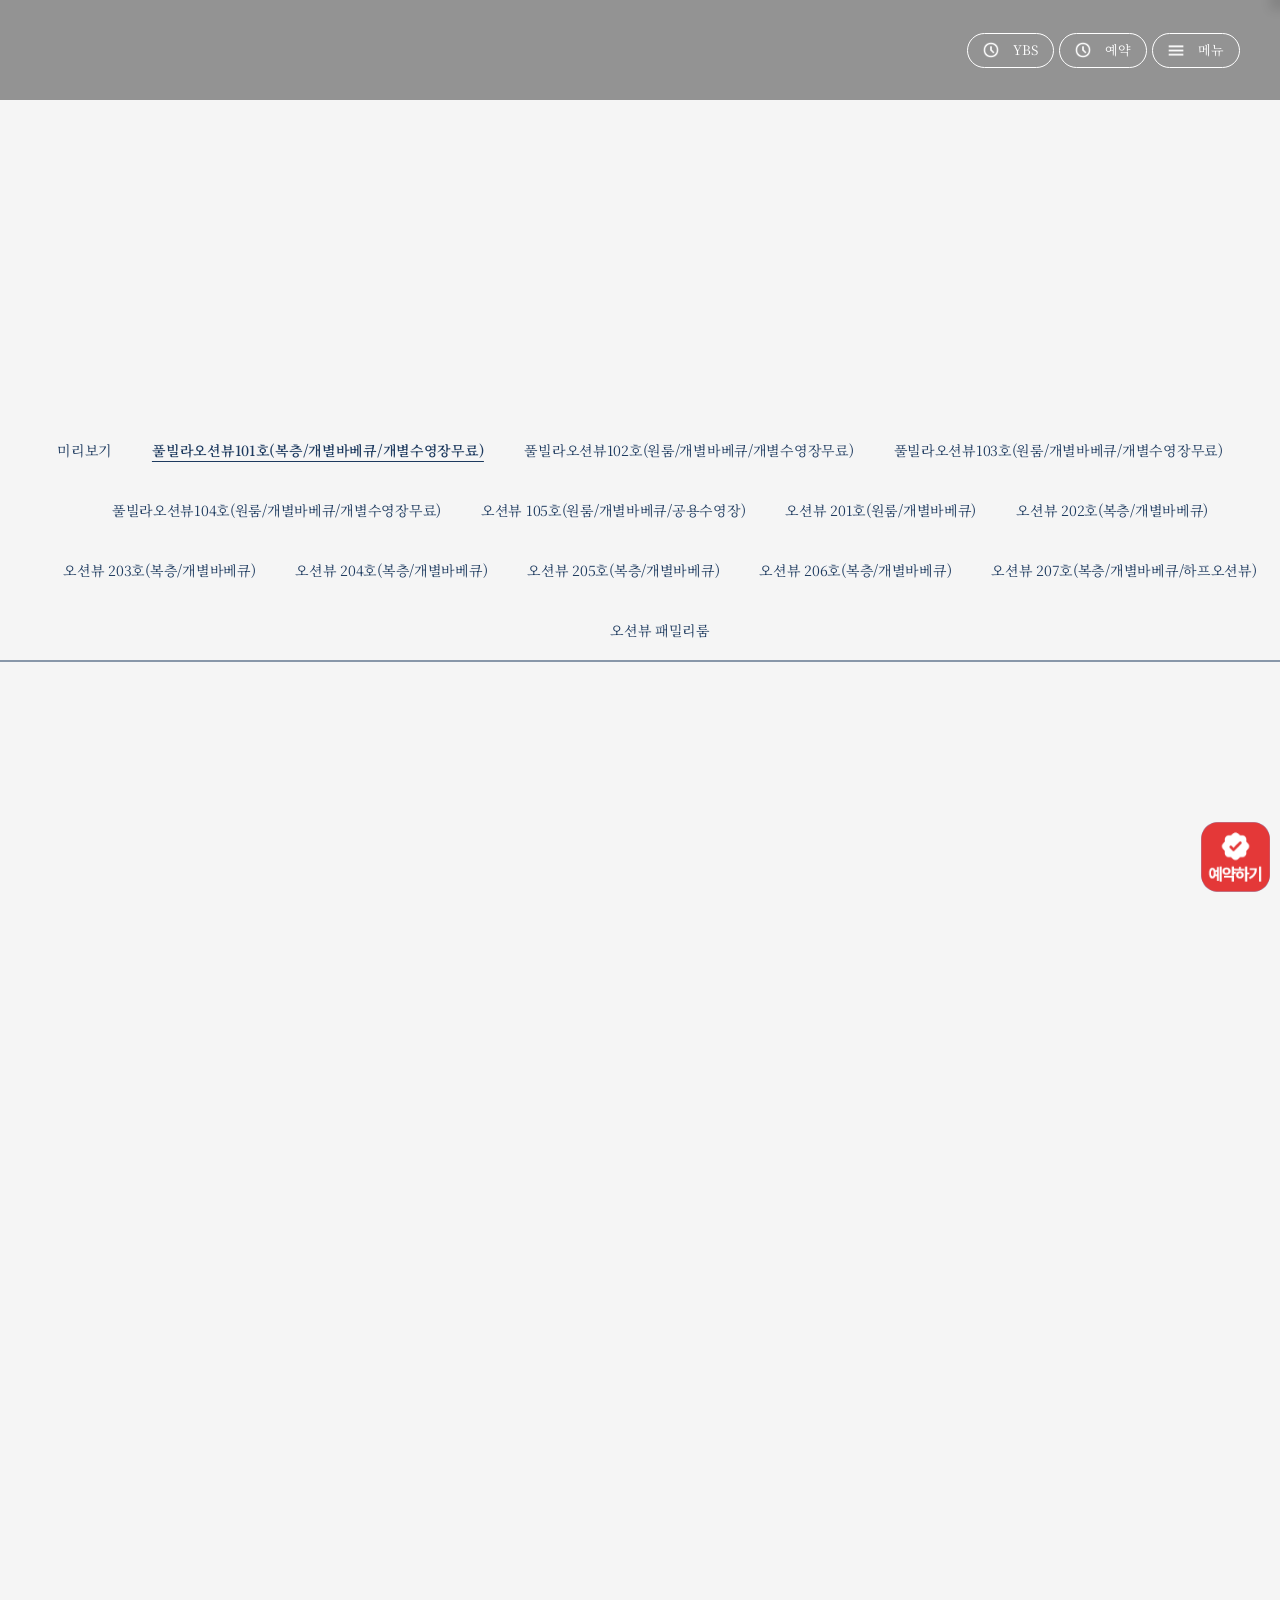
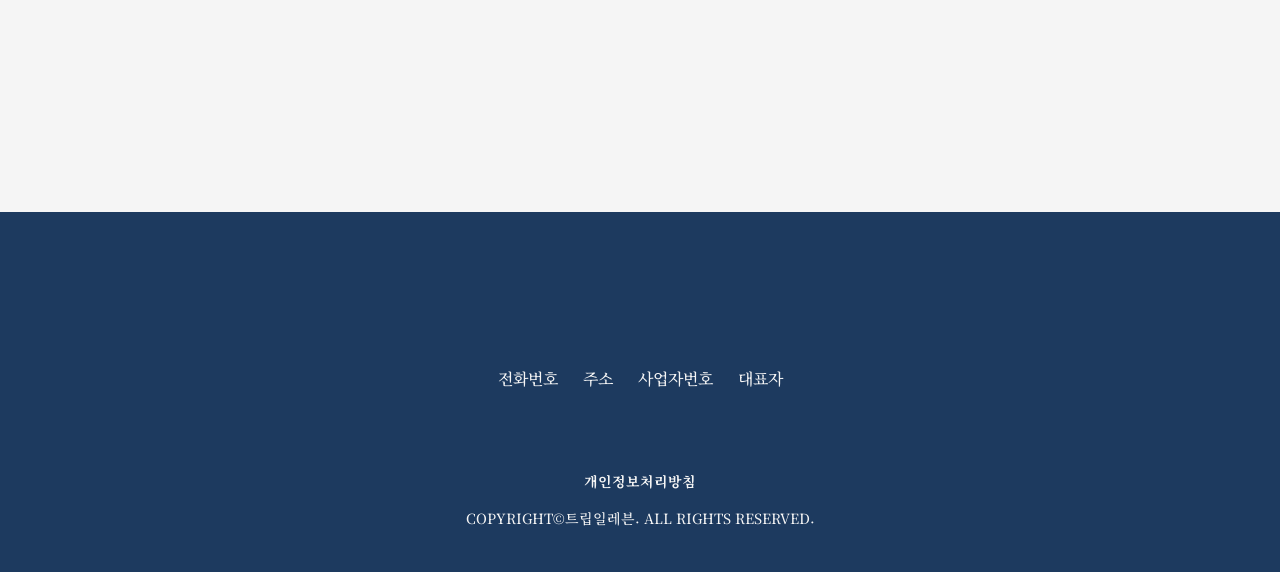
==== room.html @ 3b3be409 "Deploy site files" ====
<!DOCTYPE html>
<html lang="ko">
  <head>
    <meta charset="UTF-8" />
    <meta name="viewport" content="width=device-width, initial-scale=1.0" />
    <link rel="icon" href="data:,">
    <title>태안 쏠플레오풀빌라 - 객실안내</title>
    <link
      rel="stylesheet"
      href="https://unpkg.com/swiper/swiper-bundle.min.css"
    />
    <link rel="stylesheet" href="https://unpkg.com/aos@next/dist/aos.css" />
    <link rel="stylesheet" href="styles/theme.css">
    <link rel="stylesheet" href="styles/common.css">
    <link rel="stylesheet" href="styles/room.css" />
    <!-- Open Graph Meta Tags for Social Media -->
  <meta property="og:type" content="website" />
  <meta property="og:title" content="태안 쏠플레오풀빌라 - 객실안내" />
  <meta property="og:description" content="태안 쏠플레오풀빌라에서 개별수영장과 개별바베큐로 프라이빗한 휴식을 즐겨보세요. 숙소 앞 바다까지 도보 5분 이내, 갯벌체험까지 가능합니다." />
  <meta property="og:image" content="https://bookingplay-media.s3.amazonaws.com/item_images/2026/07/15/tHa78kz5Cqwf.jpg" />
  <meta property="og:url" content="https://solpleo.kr" />

  <!-- Twitter Card Meta Tags -->
  <meta name="twitter:card" content="summary_large_image" />
  <meta name="twitter:title" content="태안 쏠플레오풀빌라 - 객실안내" />
  <meta name="twitter:description" content="태안 쏠플레오풀빌라에서 개별수영장과 개별바베큐로 프라이빗한 휴식을 즐겨보세요. 숙소 앞 바다까지 도보 5분 이내, 갯벌체험까지 가능합니다." />
  <meta name="twitter:image" content="https://bookingplay-media.s3.amazonaws.com/item_images/2026/07/15/tHa78kz5Cqwf.jpg" />
  <meta name="naver-site-verification" content="ce00340692c0ec69b884304c6a6763af937f0163" />
  <meta name="google-site-verification" content="W7GdqNaoa9DAV0A_VxYUzL_-co9xJpl4bG2AzOMno6U" />
</head>
  <body>
    <div class="wrapper">
<div class="container">
        <!-- MAPPER: property.rooms[current].images[0].interior[isSelected] + name -->
        <div class="con0" data-aos="fade-up">
          <div class="swiper-container">
            <div class="swiper-wrapper"></div>
            <div class="swiperNavi">
              <div class="swiper-button-prev">
                <img src="images/icon_arrow_left_1.png" alt="" />
                Prev
              </div>
              <div class="bar"></div>
              <div class="swiper-button-next">
                Next
                <img src="images/icon_arrow_right_1.png" alt="" />
              </div>
            </div>
          </div>
          <div class="tx1"></div>
        </div>

        <!-- MAPPER: property.rooms[] (layout-map + active rooms) -->
        <div id="snb_wrap">
          <ul data-room-nav-list>
            <li class="active"><a href="layout-map.html">미리보기</a></li>
          </ul>
        </div>
        <!-- MAPPER: property.rooms[current] (name, description, bedTypes, roomStructures, usageGuide, images[0].thumbnail[0], images[0].interior[0]) -->
        <div class="con6 w1440">
          <div class="item">
            <div class="left" data-aos="fade-up">
              <div class="img">
                <img alt="" />
              </div>
            </div>
            <div class="right" data-aos="fade-up">
              <div class="tx1">ROOMS</div>
              <div class="tx2"></div>
              <div class="tx3"></div>
              <div class="tx1">NOTICE</div>
              <div class="tx4">※ 자세한 내용은 예약안내 페이지 참고 부탁드립니다.</div>
              <div class="img">
                <img alt="" />
                <div class="tx5">
                  LET'S ENJOY A FREE AND FUN DAY HERE,<br />
                  WHICH IS SPACIOUS
                </div>
              </div>
            </div>
          </div>
        </div>
        <!-- MAPPER: property.rooms[current] (name, size, roomStructures, baseOccupancy, maxOccupancy) -->
        <div class="con8 w1440" data-aos="fade-up">
          <!-- PC 버전 -->
          <div class="price_table for_pc">
            <table cellspacing="0" cellpadding="0" class="table_default">
              <thead>
                <tr>
                  <th style="width: 15%;">객실명</th>
                  <th style="width: 5%;">기준</th>
                  <th style="width: 5%;">최대</th>
                  <th style="width: 20%;">유형</th>
                  <th style="width: 20%;">평형</th>
                </tr>
              </thead>
              <tbody>
                <tr>
                  <td></td>
                  <td></td>
                  <td></td>
                  <td></td>
                  <td></td>
                </tr>
              </tbody>
            </table>
          </div>
            <!-- MAPPER: rooms[current].amenities (집기품목) -->
            <ul class="table_text">
              <li>
                <strong>집기품목</strong> :
                <span data-room-amenities></span>
              </li>
            </ul>
          </div>
        </div>
        <!-- MAPPER: rooms[current].images[0].exterior[0,1,2] -->
        <div class="con7">
          <div class="w1440">
            <div
              class="img"
              data-aos="fade-up"
              data-aos-delay="400"
            ></div>
            <div class="center" data-aos="fade-up">
              <div class="tx1 travelFont">I support your beautiful trip</div>
              <!-- tx2: 하드코딩 유지 -->
              <div class="tx2">
                특별한 장소가 주는 특별한 하루<br />
                이곳에서 최상의 휴식을 경험하세요.
              </div>
              <div class="img"></div>
            </div>
            <div
              class="img"
              data-aos="fade-up"
              data-aos-delay="900"
            ></div>
          </div>
        </div>
        <!-- s: 객실 평면도 — 원본 객실 상세의 평면도 크롤링 이미지가 있을 때만 노출.
             제목 영역 없이 도면 이미지 한 장만 놓는다. 없으면 매퍼가 구간째 숨긴다. -->
        <div class="room_floorplan" data-room-floorplan-section style="display: none">
          <!-- data-* : data-room-floorplan-image
               roomtypes[current] 평면도 이미지 → 없으면 섹션 미노출 -->
          <img alt="객실 평면도" data-room-floorplan-image />
        </div>
        <!--// 객실 평면도 -->
        <!-- MAPPER: rooms[] (including current - thumbnail + name) -->
        <div class="con3">
          <div class="w1440">
            <div class="conTitle" data-aos="fade-up">
              <div class="subTitle">
              </div>
              <div class="title">
              </div>
            </div>
            <div class="swiper-container" data-aos="fade-up">
              <div class="swiper-wrapper" data-room-list-slides></div>
              <div class="swiperNavi">
                <div class="swiper-button-prev">
                  <img src="images/icon_arrow_left_2.png" alt="" />
                </div>
                <div class="bar"></div>
                <div class="swiper-button-next">
                  <img src="images/icon_arrow_right_2.png" alt="" />
                </div>
              </div>
            </div>
          </div>
        </div>
      </div>
    </div>
  </body>
  <script src="https://code.jquery.com/jquery-latest.min.js"></script>
  <script src="https://unpkg.com/swiper/swiper-bundle.min.js"></script>
  <script src="https://unpkg.com/aos@next/dist/aos.js"></script>
  <script src="https://cdn.jsdelivr.net/npm/locomotive-scroll@beta/bundled/locomotive-scroll.min.js"></script>
  <script src="js/data-mapper/pages/header-footer-mapper.js"></script>
  <script src="js/data-mapper/core/base-mapper.js"></script>
  <script src="js/data-mapper/pages/room-mapper.js"></script>
  <script src="js/image-helpers.js"></script>
  <script src="js/preview-handler.js"></script>
  <script src="js/header-footer-loader.js"></script>
  <script src="js/common.js"></script>
</html>
---- styles/theme.css ----
/* CDN Fonts */
@import url("https://fonts.cdnfonts.com/css/travel-november");
@import url('https://hangeul.pstatic.net/hangeul_static/css/maru-buri.css');
@import url('https://fonts.googleapis.com/css2?family=Noto+Serif+KR:wght@200..900&display=swap');

/* CSS Variables */
:root {
  --font-ko-main: 'Noto Serif KR', serif;
  --font-ko-sub: 'MaruBuri', sans-serif;
  --font-en-main: 'Travel November', serif;
  --color-primary: #F5F5F5;
  --color-secondary: #1D3A5F;
}
---- styles/common.css ----
@import url("https://cdn.jsdelivr.net/gh/orioncactus/pretendard@v1.3.9/dist/web/variable/pretendardvariable.min.css");
@import url("https://fonts.cdnfonts.com/css/travel-november");
@import url("https://webfontworld.github.io/naver/MaruBuri.css");

/* http://meyerweb.com/eric/tools/css/reset/ 
   v2.0 | 20110126
   License: none (public domain)
*/

html,
body,
div,
span,
applet,
object,
iframe,
h1,
h2,
h3,
h4,
h5,
h6,
p,
blockquote,
pre,
a,
abbr,
acronym,
address,
big,
cite,
code,
del,
dfn,
em,
img,
ins,
kbd,
q,
s,
samp,
small,
strike,
strong,
sub,
sup,
tt,
var,
b,
u,
i,
center,
dl,
dt,
dd,
ol,
ul,
li,
fieldset,
form,
label,
legend,
table,
caption,
tbody,
tfoot,
thead,
tr,
th,
td,
article,
aside,
canvas,
details,
embed,
figure,
figcaption,
footer,
header,
hgroup,
menu,
nav,
output,
ruby,
section,
summary,
time,
mark,
audio,
video {
  margin: 0;
  padding: 0;
  border: 0;
  font-size: 100%;
  font: inherit;
  vertical-align: baseline;
}
/* HTML5 display-role reset for older browsers */
article,
aside,
details,
figcaption,
figure,
footer,
header,
hgroup,
menu,
nav,
section {
  display: block;
}
body {
  line-height: 1;
}
ol,
ul {
  list-style: none;
}
blockquote,
q {
  quotes: none;
}
blockquote:before,
blockquote:after,
q:before,
q:after {
  content: "";
  content: none;
}
table {
  border-collapse: collapse;
  border-spacing: 0;
}


* {
  box-sizing: border-box;
}

a {
  text-decoration: none;
  color: #000;
}

img {
  max-width: 100%;
  vertical-align: top;
}

body {
  font-size: 14px;
  font-family: var(--font-ko-main);
  color: #000;
  line-height: 1.2;
  background-color: var(--color-primary);
  overflow-x: hidden;
}

.swiper-container {
  margin-left: auto;
  margin-right: auto;
  position: relative;
  overflow: hidden;
  list-style: none;
  padding: 0;
  z-index: 1;
  display: block;
}

.swiper-button-next:after,
.swiper-rtl .swiper-button-prev:after,
.swiper-button-prev:after,
.swiper-rtl .swiper-button-next:after {
  display: none;
}

/* Swiper 라이브러리가 자동 생성하는 SVG 숨기기 */
.swiper-button-next svg,
.swiper-button-prev svg {
  display: none;
}

.w1440 {
  width: 100%;
  max-width: 1440px;
  margin: 0 auto;
}
@media (max-width: 1440px) {
  .w1440 {
    padding-left: 40px;
    padding-right: 40px;
  }
}
@media (max-width: 1180px) {
  .w1440 {
    padding-left: 20px;
    padding-right: 20px;
  }
}

.travelFont {
  font-family: var(--font-en-main);
}

.btnReservation {
  display: inline-flex;
  align-items: center;
  position: relative;
  height: 58px;
  margin-top: 60px;
  padding-left: 90px;
  padding-right: 70px;
  background-image: url(../images/icon_clock.png);
  background-repeat: no-repeat;
  background-position: left 20px center;
  background-color: var(--color-secondary);
  color: #fff;
  font-size: 16px;
  font-weight: 500;
  border-radius: 5px;
}
.btnReservation::after {
  content: "";
  position: absolute;
  inset: -4px;
  border: 1px solid var(--color-secondary);
  border-radius: 5px;
}
.btnReservation::before {
  content: "";
  position: absolute;
  inset: 0;
  z-index: -1;
  background-color: var(--color-secondary);
  transition: 0.3s;
  border-radius: 5px;
}
.btnReservation:hover::before {
  inset: -4px;
}

.img img {
  width: 100%;
  height: 100%;
  -o-object-fit: cover;
     object-fit: cover;
}

.conTitle {
  display: flex;
  flex-direction: column;
  gap: 20px;
  color: var(--color-secondary);
}
@media (max-width: 1440px) {
  .conTitle {
    gap: 10px;
  }
}
.conTitle .title {
  font-size: 34px;
  font-weight: bold;
}
@media (max-width: 1440px) {
  .conTitle .title {
    font-size: 24px;
  }
}
.conTitle .subTitle {
  display: flex;
  gap: 5px;
  font-size: 16px;
}
@media (max-width: 1440px) {
  .conTitle .subTitle {
    font-size: 13px;
  }
}
.conTitle .subTitle .tag {
  display: flex;
  align-items: center;
  height: 30px;
  padding: 0 15px;
  border-radius: 10px;
  border: 1px solid var(--color-secondary);
}
@media (max-width: 1440px) {
  .conTitle .subTitle .tag {
    padding: 0 8px;
  }
}

.__anim-sentence {
  overflow: hidden;
  display: inline-block;
}

.__sentence {
  display: inline-block;
  overflow: hidden;
  padding: 50px 0;
}

.__sentence span {
  display: inline-block;
  transform-origin: left;
}

.wrapper {
  overflow-x: hidden;
}

.header {
  position: fixed;
  left: 0;
  top: 0;
  width: 100%;
  z-index: 100;
  background-color: rgba(0, 0, 0, 0.4);
}
.header .w1440 {
  display: flex;
  align-items: center;
  justify-content: space-between;
  height: 100px;
}
.header .logo {
  width: 160px;
}
.header .right {
  display: flex;
  align-items: center;
  gap: 20px;
}
@media (max-width: 1440px) {
  .header .right {
    gap: 5px;
  }
}
.header .right > div {
  display: flex;
  align-items: center;
  height: 35px;
  margin-top: 0;
  padding-right: 15px;
  padding-left: 45px;
  border-radius: 999px;
  border: 1px solid #fff;
  color: #fff;
  background-repeat: no-repeat;
  background-position: left 15px center;
  background-size: 16px;
  cursor: pointer;
  font-size: 14px;
  font-weight: 400;
  background-color: rgba(0, 0, 0, 0);
}
@media (max-width: 1440px) {
  .header .right > div {
    font-size: 13px;
  }
}
@media (max-width: 768px) {
  .header .right > div {
    padding-left: 15px;
    background-image: none !important;
  }
}
.header .right > div a {
  color: #fff;
}
.header .right > div::after {
  display: none;
}
.header .right > div::before {
  display: none;
}
.header .right .btnMenu {
  background-image: url(../images/icon_menu.png);
}
.header .menu {
  position: fixed;
  top: 0;
  right: 0;
  transform: translate(100%, -100%);
  width: 915px;
  height: 915px;
  padding-top: 300px;
  padding-left: 200px;
  padding-right: 200px;
  border-radius: 50%;
  background-color: var(--color-primary);
  transition: 0.8s;
  box-shadow: -10px 10px 10px rgba(0, 0, 0, 0.1);
}
@media (max-width: 1440px) {
  .header .menu {
    width: 100%;
    height: 100%;
    padding: 0;
    padding-top: 80px;
    padding-left: 40px;
    padding-right: 40px;
    border-radius: 0;
  }
}
.header .menu.active {
  transform: translate(150px, -190px);
}
@media (max-width: 1440px) {
  .header .menu.active {
    transform: translate(0, 0);
  }
}
.header .menu .menuClose {
  position: absolute;
  right: 200px;
  top: 25%;
  cursor: pointer;
}
@media (max-width: 1440px) {
  .header .menu .menuClose {
    right: 40px;
    top: 24px;
  }
}
.header .menu .menuInner {
  display: flex;
  flex-direction: column;
  gap: 25px;
}
.header .menu .menuInner a {
  font-weight: 600;
  color: var(--color-secondary);
}
.header .menu .menuInner .depth_1.active > a {
  color: var(--color-secondary);
}
.header .menu .menuInner .depth_1.active .depth_2 {
  max-height: 200px;
  opacity: 1;
  pointer-events: initial;
}
.header .menu .menuInner .depth_1 a {
  font-size: 16px;
  transition: all 1s;
}
.header .menu .menuInner .depth_1 a:hover {
  color: var(--color-secondary);
}
.header .menu .menuInner .depth_2 {
  display: flex;
  flex-wrap: wrap;
  gap: 20px 35px;
  max-height: 0;
  padding-left: 15px;
  transition: all 1s;
  opacity: 0;
  pointer-events: none;
}
.header .menu .menuInner .depth_2::before {
  content: "";
  width: 100%;
  height: 0;
}
.header .menu .menuInner .depth_2 a {
  font-size: 14px;
}

.footer {
  padding-top: 45px;
  padding-bottom: 45px;
  background-color: var(--color-secondary);
}

.footer .w1440 {
  display: flex;
  flex-direction: column;
  gap: 30px;
}

.footer .logo {
  width: 160px;
  margin-bottom: 20px;
}
@media (max-width: 1440px) {
  .footer {
    text-align: center;
  }
  .footer .logo {
    margin-left: auto;
    margin-right: auto;
    display: block;
  }
}
.footer .info {
  display: flex;
  gap: 80px;
  margin-top: 45px;
}
.footer .info dt {
  font-size: 16px;
  font-weight: 500;
  color: var(--color-primary);
}
.footer .info dd {
  margin-top: 15px;
  font-size: 14px;
  font-weight: 500;
  color: var(--color-primary);
}
/* 전화번호가 여러 개일 때 두 번째부터 아래 줄에 노출 */
.footer .info dd .phoneItem {
  display: block;
}
.footer .info dd .phoneItem + .phoneItem {
  margin-top: 6px;
}
@media (max-width: 1440px) {
  .footer .info {
    flex-wrap: wrap;
    justify-content: center;
    gap: 25px;
  }
}
.footer .bottom {
  display: flex;
  align-items: center;
  gap: 20px;
  margin-top: 40px;
  font-size: 14px;
  color: var(--color-primary);
  font-weight: 500;
}
.footer .bottom a {
  color: var(--color-primary);
  font-weight: 700;
}
@media (max-width: 1440px) {
  .footer .bottom {
    flex-direction: column;
  }
}

.con0 {
  position: relative;
}
.con0.height .img {
  aspect-ratio: 1920/800;
}
.con0 .tx1 {
  position: absolute;
  bottom: 130px;
  left: 50%;
  z-index: 11;
  transform: translateX(-50%);
  font-size: 40px;
  color: #fff;
  font-family: var(--font-ko-main);
  font-weight: bold;
}
@media (max-width: 1440px) {
  .con0 .tx1 {
    bottom: 60px;
    font-size: 20px;
  }
}
.con0 .img {
  width: 100%;
  aspect-ratio: 1920/1000;
  background-size: cover !important;
}
@media (max-width: 1440px) {
  .con0 .img {
    height: 420px;
  }
}
.con0 .swiperNavi {
  display: flex;
  align-items: center;
  justify-content: center;
  gap: 50px;
  position: absolute;
  bottom: 0;
  left: 50%;
  transform: translateX(-50%);
  z-index: 10;
}
@media (max-width: 1440px) {
  .con0 .swiperNavi {
    gap: 40px;
  }
}
.con0 .swiperNavi .bar {
  width: 1px;
  height: 90px;
  background-color: #fff;
}
@media (max-width: 1440px) {
  .con0 .swiperNavi .bar {
    height: 40px;
  }
}
.con0 .swiper-button-next,
.con0 .swiper-button-prev {
  display: flex;
  align-items: center;
  gap: 20px;
  position: relative;
  inset: 0;
  width: auto;
  height: auto;
  margin: 0;
  color: #fff;
  font-size: 18px;
}
@media (max-width: 1440px) {
  .con0 .swiper-button-next,
  .con0 .swiper-button-prev {
    font-size: 14px;
  }
  .con0 .swiper-button-next img,
  .con0 .swiper-button-prev img {
    width: 16px;
  }
}

.con1 {
  padding-top: 280px;
  padding-bottom: 35px;
  text-align: center;
}
@media (max-width: 1440px) {
  .con1 {
    padding-top: 100px;
  }
}
.con1 .img {
  position: relative;
  width: 570px;
  margin: 0 auto;
  aspect-ratio: 1/1;
}
@media (max-width: 1440px) {
  .con1 .img {
    width: 300px;
  }
}
.con1 .img img {
  border-radius: 50%;
}
.con1 .tx {
  position: absolute;
  top: 50%;
  left: 50%;
  transform: translate(-50%, -50%);
  font-size: 200px;
  color: var(--color-primary);
  white-space: normal;
  word-wrap: break-word;
  max-width: 1200px;
  text-shadow: 2px 2px 4px rgba(0, 0, 0, 0.2);
  text-align: center;
}
@media (max-width: 1440px) {
  .con1 .tx {
    font-size: 100px;
    max-width: 90%;
    padding: 0 20px;
  }
}

.con2 {
  padding-top: 45px;
  text-align: center;
  overflow: hidden;
}
.con2 .conTitle .subTitle {
  justify-content: center;
}
.con2 .imgRolling {
  display: flex;
  gap: 40px;
  margin-top: 80px;
  padding-bottom: 170px;
}
.con2 .imgRolling .img {
  min-width: 320px;
  aspect-ratio: 180/100;
  background-size: cover !important;
}
@media (max-width: 1440px) {
  .con2 .imgRolling {
    gap: 20px;
    margin-top: 30px;
    padding-bottom: 80px;
  }
  .con2 .imgRolling .img {
    min-width: 180px;
  }
}

.con3 {
  position: relative;
  padding-bottom: 50px;
}
@media (max-width: 1440px) {
  .con3 {
    padding-bottom: 35px;
  }
}
.con3.pt200 {
  padding-top: 200px;
}
@media (max-width: 1440px) {
  .con3.pt200 {
    padding-top: 100px;
  }
}
.con3.mb280 {
  margin-bottom: 280px;
}
@media (max-width: 1440px) {
  .con3.mb280 {
    margin-bottom: 120px;
  }
}
.con3::before {
  content: "";
  position: absolute;
  bottom: 0;
  left: 0;
  right: 0;
  top: 40%;
  background-color: var(--color-primary);
}
.con3 .swiper-container {
  margin-top: 35px;
  text-align: center;
}
@media (max-width: 1440px) {
  .con3 .swiper-container {
    margin-top: 20px;
  }
}
.con3 .swiper-container .img {
  width: 100%;
  aspect-ratio: 1440/590;
  background-size: cover !important;
}
@media (max-width: 1440px) {
  .con3 .swiper-container .img {
    height: 200px;
  }
}
.con3 .swiper-container .tx {
  margin-top: 85px;
  color: var(--color-secondary);
  background-color: var(--color-primary);
}
@media (max-width: 1440px) {
  .con3 .swiper-container .tx {
    margin-top: 35px;
  }
}
.con3 .swiper-container .tx .tx1 {
  font-size: 24px;
  font-weight: 600;
  font-family: var(--font-ko-main);
}
@media (max-width: 1440px) {
  .con3 .swiper-container .tx .tx1 {
    font-size: 20px;
  }
}
.con3 .swiper-container .tx .tx2 {
  margin-top: 15px;
  font-size: 16px;
  font-family: var(--font-ko-sub);
}
@media (max-width: 1440px) {
  .con3 .swiper-container .tx .tx2 {
    margin-top: 10px;
    font-size: 14px;
  }
}
.con3 .swiper-container .swiperNavi {
  display: flex;
  align-items: center;
  justify-content: center;
  position: absolute;
  bottom: 130px;
  left: 50%;
  transform: translateX(-50%);
  z-index: 1;
  width: 150px;
  height: 60px;
  background-color: var(--color-secondary);
  border-radius: 15px;
}
@media (max-width: 1440px) {
  .con3 .swiper-container .swiperNavi {
    justify-content: space-between;
    transform: translateX(0);
    position: absolute;
    bottom: 20px;
    left: 0;
    width: 100%;
    height: auto;
    background: none;
  }
}
.con3 .swiper-container .swiperNavi .bar {
  width: 1px;
  height: 28px;
  margin: 0 10px;
  background-color: var(--color-primary);
}
@media (max-width: 1440px) {
  .con3 .swiper-container .swiperNavi .bar {
    display: none;
  }
}
.con3 .swiper-container .swiper-button-next,
.con3 .swiper-container .swiper-button-prev {
  display: flex;
  align-items: center;
  gap: 20px;
  position: relative;
  inset: 0;
  width: auto;
  height: auto;
  margin: 0;
  color: #fff;
  font-size: 18px;
}
@media (max-width: 1440px) {
  .con3 .swiper-container .swiper-button-next,
  .con3 .swiper-container .swiper-button-prev {
    font-size: 14px;
  }
  .con3 .swiper-container .swiper-button-next img,
  .con3 .swiper-container .swiper-button-prev img {
    display: none;
  }
  .con3 .swiper-container .swiper-button-next:before,
  .con3 .swiper-container .swiper-button-prev:before {
    content: "";
    width: 25px;
    aspect-ratio: 38/12;
    background-repeat: no-repeat;
    background-position: 0 0;
    background-size: contain;
  }
}
@media (max-width: 1440px) {
  .con3 .swiper-container .swiper-button-next::before {
    background-image: url(../images/icon_arrow_right_3.png);
  }
  .con3 .swiper-container .swiper-button-prev::before {
    background-image: url(../images/icon_arrow_left_3.png);
  }
}

.con4 {
  padding-top: 360px;
  padding-bottom: 400px;
  background-repeat: no-repeat;
  background-position: 0 0;
}
@media (max-width: 1440px) {
  .con4 {
    padding-top: 120px;
    padding-bottom: 110px;
  }
}
.con4 .w1440 {
  position: relative;
}
.con4 .conTitle {
  width: 360px;
  text-align: center;
}
@media (max-width: 1440px) {
  .con4 .conTitle {
    width: 100%;
  }
}
.con4 .conTitle .subTitle {
  justify-content: center;
}
.con4 .swiper-container {
  position: absolute;
  left: 600px;
  top: 50%;
  transform: translateY(-50%);
  width: 75%;
}
@media (max-width: 1440px) {
  .con4 .swiper-container {
    position: relative;
    inset: 0;
    transform: translateY(0);
    width: 70%;
    margin-top: 35px;
  }
}
.con4 .swiper-container .swiper-slide {
  width: 400px;
  margin-right: 40px;
}
@media (max-width: 1440px) {
  .con4 .swiper-container .swiper-slide {
    width: 100%;
    margin-right: 20px;
  }
}
.con4 .swiper-container .swiper-slide .img {
  width: 100%;
  height: 390px;
  aspect-ratio: 400/390;
  background-size: cover !important;
}
@media (max-width: 1440px) {
  .con4 .swiper-container .swiper-slide .img {
    height: auto;
  }
}
.con4 .tx {
  display: flex;
  justify-content: space-between;
  width: 100%;
  margin-top: 15px;
  font-size: 16px;
  color: var(--color-secondary);
}
.con4 .swiperNavi {
  display: flex;
  align-items: center;
  justify-content: center;
  width: 150px;
  height: 60px;
  margin: 50px auto 0;
  background-color: var(--color-secondary);
  border-radius: 15px;
}
@media (max-width: 1440px) {
  .con4 .swiperNavi {
    justify-content: space-between;
    position: absolute;
    top: 60%;
    left: 20px;
    right: 20px;
    width: auto;
    height: auto;
    margin: 0;
    background: none;
  }
}
.con4 .swiperNavi .bar {
  width: 1px;
  height: 28px;
  margin: 0 10px;
  background-color: var(--color-primary);
}
@media (max-width: 1440px) {
  .con4 .swiperNavi .bar {
    display: none;
  }
}
.con4 .swiper-button-next,
.con4 .swiper-button-prev {
  display: flex;
  align-items: center;
  gap: 20px;
  position: relative;
  inset: 0;
  width: auto;
  height: auto;
  margin: 0;
  color: #fff;
  font-size: 18px;
}
@media (max-width: 1440px) {
  .con4 .swiper-button-next,
  .con4 .swiper-button-prev {
    font-size: 14px;
  }
  .con4 .swiper-button-next img,
  .con4 .swiper-button-prev img {
    display: none;
  }
  .con4 .swiper-button-next:before,
  .con4 .swiper-button-prev:before {
    content: "";
    width: 25px;
    aspect-ratio: 38/12;
    background-repeat: no-repeat;
    background-position: 0 0;
    background-size: contain;
  }
}
@media (max-width: 1440px) {
  .con4 .swiper-button-next::before {
    background-image: url(../images/icon_arrow_right_3.png);
  }
  .con4 .swiper-button-prev::before {
    background-image: url(../images/icon_arrow_left_3.png);
  }
}

.con5 {
  padding-bottom: 280px;
}
@media (max-width: 1440px) {
  .con5 {
    padding-bottom: 110px;
  }
}
.con5.w1440 {
  padding-top: 300px;
}
@media (max-width: 1440px) {
  .con5.w1440 {
    padding-top: 80px;
  }
}
.con5.w1440 .tx {
  font-size: 150px;
  text-align: right;
}
@media (max-width: 1440px) {
  .con5.w1440 .tx {
    width: 100%;
    font-size: 60px;
  }
}
.con5 .w1440 {
  display: flex;
  justify-content: flex-end;
  margin-top: -90px;
}
@media (max-width: 1440px) {
  .con5 .w1440 {
    justify-content: flex-start;
    margin-top: -30px;
  }
}
@media (max-width: 1440px) {
  .con5 .img {
    height: 280px;
  }
}
.con5 .tx {
  font-size: 80px;
  color: var(--color-secondary);
}
@media (max-width: 1440px) {
  .con5 .tx {
    font-size: 50px;
  }
}

.con6 {
  max-width: 1120px;
  margin: 0 auto;
  padding-bottom: 260px;
}
@media (max-width: 1440px) {
  .con6 {
    padding-top: 45px;
    padding-bottom: 110px;
  }
}
.con6 .item {
  display: flex;
  justify-content: space-between;
  padding: 20px;
}
@media (max-width: 1180px) {
  .con6 .item {
    flex-direction: column;
    padding: 0;
  }
}
.con6 .item .left {
  width: 600px;
}
@media (max-width: 1180px) {
  .con6 .item .left {
    width: 100%;
  }
}
.con6 .item .left .img {
  box-shadow: -10px 10px 10px rgba(0, 0, 0, 0.1);
}
@media (max-width: 1180px) {
  .con6 .item .left .img {
    width: 100%;
    aspect-ratio: 670/500;
  }
}
.con6 .item .right {
  display: flex;
  align-items: flex-start;
  flex-direction: column;
  justify-content: flex-end;
  width: 400px;
}
@media (max-width: 1440px) {
  .con6 .item .right {
    padding-left: 40px;
  }
}
@media (max-width: 1180px) {
  .con6 .item .right {
    width: 100%;
    padding-left: 0;
  }
}
.con6 .item .right .tx1 {
  display: inline-flex;
  align-items: center;
  justify-content: center;
  height: 40px;
  margin-top: 60px;
  padding: 0 8px;
  font-size: 14px;
  color: #fff;
  background-color: var(--color-secondary);
  border-radius: 999px;
  font-family: var(--font-ko-main);
  font-weight: bold;
}
@media (max-width: 1440px) {
  .con6 .item .right .tx1 {
    margin-top: 30px;
  }
}
.con6 .item .right .tx2 {
  margin-top: 25px;
  font-size: 24px;
  font-weight: 600;
  color: var(--color-secondary);
  font-family: var(--font-ko-main);
}
@media (max-width: 1440px) {
  .con6 .item .right .tx2 {
    font-size: 20px;
  }
}
.con6 .item .right .tx3 {
  margin-top: 12px;
  font-size: 16px;
  font-weight: 500;
  color: var(--color-secondary);
  font-family: var(--font-ko-sub);
}
@media (max-width: 1440px) {
  .con6 .item .right .tx3 {
    font-size: 14px;
  }
}
.con6 .item .right .tx4 {
  margin-top: 20px;
  font-size: 14px;
  font-weight: 500;
  line-height: 1.8;
  color: var(--color-secondary);
  font-family: var(--font-ko-sub);
}
.con6 .item .right .img {
  position: relative;
  height: 285px;
  margin-top: 70px;
  box-shadow: -10px 10px 10px rgba(0, 0, 0, 0.1);
}
.con6 .item .right .img .tx5 {
  position: absolute;
  bottom: 0;
  left: 100%;
  transform: rotate(-90deg);
  width: 1px;
  height: 1px;
  padding-top: 20px;
  font-size: 14px;
  color: var(--color-secondary);
  white-space: nowrap;
}
@media (max-width: 1440px) {
  .con6 .item .right .img .tx5 {
    position: relative;
    inset: 0;
    transform: rotate(0deg);
    padding-top: 10px;
    font-size: 12px;
  }
}
@media (max-width: 1440px) {
  .con6 .item .right .img {
    margin-top: 30px;
  }
}

.con6_1 {
  position: relative;
  inset: 0;
  margin-bottom: 200px;
  border-bottom: 2px solid var(--color-primary);
}
@media (max-width: 1440px) {
  .con6_1 {
    margin-bottom: 40px;
  }
}
.con6_1 .w1440 {
  display: flex;
  align-items: center;
  justify-content: center;
  flex-wrap: wrap;
  gap: 40px;
  padding: 30px 0;
}
@media (max-width: 1440px) {
  .con6_1 .w1440 {
    gap: 20px;
    padding: 20px;
  }
}
.con6_1 a {
  background: none;
  font-size: 16px;
  font-weight: 600;
  color: var(--color-secondary);
}
@media (max-width: 1440px) {
  .con6_1 a {
    font-size: 14px;
  }
}

.con7 {
  margin-bottom: 280px;
}
@media (max-width: 1440px) {
  .con7 {
    margin-bottom: 90px;
  }
}
.con7 .w1440 {
  display: flex;
  justify-content: space-between;
  align-items: flex-start;
  gap: 80px;
}
@media (max-width: 1440px) {
  .con7 .w1440 {
    justify-content: center;
    flex-wrap: wrap;
    gap: 20px;
  }
}
.con7 .w1440 > .img {
  width: 364px;
  aspect-ratio: 364/400;
  background-size: cover !important;
}
@media (max-width: 1440px) {
  .con7 .w1440 > .img {
    width: calc(50% - 10px);
    aspect-ratio: 320/350;
  }
}
@media (max-width: 1440px) {
  .con7 .w1440 .center {
    order: 3;
    width: 100%;
    text-align: center;
  }
}
.con7 .w1440 .center .img {
  width: 550px;
  aspect-ratio: 550/500;
  background-size: cover;
}
@media (max-width: 1440px) {
  .con7 .w1440 .center .img {
    width: 100%;
    height: 250px;
  }
}
.con7 .tx1 {
  font-size: 45px;
  color: var(--color-secondary);
  font-family: var(--font-ko-main);
  font-weight: bold;
}
@media (max-width: 1440px) {
  .con7 .tx1 {
    font-size: 32px;
  }
}
.con7 .tx2 {
  margin-top: 25px;
  margin-bottom: 60px;
  font-weight: 500;
  line-height: 1.8;
  color: var(--color-secondary);
  text-align: center;
  font-family: var(--font-ko-sub);
}
@media (max-width: 1440px) {
  .con7 .tx2 {
    margin-top: 20px;
    margin-bottom: 40px;
    font-size: 14px;
  }
}

.con8 {
  margin-bottom: 280px;
  text-align: center;
}
@media (max-width: 1440px) {
  .con8 {
    margin-bottom: 90px;
  }
}
.con8 .inner {
  overflow-x: auto;
}
.con8 table.pc {
  width: 100%;
  border-collapse: collapse;
  margin: 20px 0;
  font-size: 14px;
}
@media (max-width: 1180px) {
  .con8 table.pc {
    display: none;
  }
}
.con8 table.pc th,
.con8 table.pc td {
  border: 1px solid #ddd;
  padding: 8px;
  text-align: center;
  vertical-align: middle;
}
.con8 table.pc th {
  background-color: #f2f2f2;
  font-weight: bold;
}
.con8 table.pc th[rowspan="2"] {
  width: 10%;
}
.con8 table.pc th[colspan="2"],
.con8 table.pc th[colspan="3"] {
  width: 15%;
}
.con8 table.pc th[colspan="2"] + th[colspan="3"],
.con8 table.pc th[colspan="3"] + th[colspan="3"] {
  width: 20%;
}
.con8 table.mobile {
  display: none;
  width: 100%;
  border-collapse: collapse;
  margin: 20px 0;
  font-size: 14px;
}
@media (max-width: 1180px) {
  .con8 table.mobile {
    display: table;
  }
}
.con8 table.mobile th,
.con8 table.mobile td {
  border: 1px solid #ddd;
  padding: 8px;
  text-align: center;
  vertical-align: middle;
}
.con8 table.mobile th {
  background-color: #f2f2f2;
  font-weight: bold;
}

.con9 {
  position: relative;
  max-width: 1440px;
  padding-bottom: 70px;
}
.con9::before {
  content: "";
  position: absolute;
  bottom: 0;
  left: 50%;
  z-index: -1;
  transform: translateX(-50%);
  width: 200%;
  height: 70%;
  background-color: var(--color-primary);
}
@media (max-width: 1440px) {
  .con9::before {
    height: 90%;
  }
}
.con9 .item {
  display: flex;
  flex-direction: column;
}
.con9 .item .top {
  max-width: 1120px;
  margin: 0 auto;
  text-align: center;
  color: var(--color-secondary);
}
.con9 .item .top .tx3 {
  margin-top: -60px;
  text-align: right;
  font-size: 100px;
}
@media (max-width: 1440px) {
  .con9 .item .top .tx3 {
    margin-top: -20px;
    font-size: 50px;
  }
}
.con9 .item .top .tx0 {
  margin-top: 70px;
  font-size: 24px;
  font-weight: 600;
  font-family: var(--font-ko-main);
}
@media (max-width: 1440px) {
  .con9 .item .top .tx0 {
    margin-top: 30px;
    font-size: 20px;
  }
}
.con9 .item .top .tx1 {
  margin-top: 30px;
  line-height: 1.8;
  font-size: 14px;
  font-family: var(--font-ko-sub);
}
@media (max-width: 1440px) {
  .con9 .item .top .tx1 {
    margin-top: 20px;
    font-size: 13px;
  }
}
.con9 .item .bottom {
  display: flex;
  gap: 80px;
  margin-top: 70px;
}
@media (max-width: 1440px) {
  .con9 .item .bottom {
    gap: 20px;
    margin-top: 30px;
  }
}
.con9 .item .bottom .img {
  width: calc(50% - 10px);
  aspect-ratio: 680/360;
  background-size: cover !important;
}
@media (max-width: 1440px) {
  .con9 .item .bottom .img {
    height: 200px;
  }
}

.con11 {
  position: relative;
  padding-bottom: 150px;
  text-align: center;
  color: var(--color-secondary);
  overflow: hidden;
}
@media (max-width: 1440px) {
  .con11 {
    padding-bottom: 80px;
  }
}
@media (min-width: 1441px) {
  .con11::before {
    content: "";
    position: absolute;
    bottom: 0;
    left: 50%;
    transform: translateX(-50%);
    z-index: -2;
    width: 200%;
    height: 70%;
    background-color: var(--color-primary);
  }
  .con11::after {
    content: "";
    position: absolute;
    bottom: 0;
    left: 50%;
    transform: translateX(-50%);
    z-index: -1;
    width: 200%;
    height: 70%;
    background: linear-gradient(to top, rgba(240, 237, 225, 0.5) 60%, transparent 80%);
    transition: 5s;
  }
  .con11.aos-animate::after {
    transform: translate(-50%, 100%);
  }
}
.con11.pb240 {
  padding-bottom: 240px;
}
@media (max-width: 1440px) {
  .con11.pb240 {
    padding-bottom: 100px;
  }
}
.con11 .w1440 {
  display: grid;
  grid-template-columns: repeat(2, 1fr);
  grid-gap: 160px 170px;
}
@media (max-width: 1440px) {
  .con11 .w1440 {
    grid-template-columns: repeat(1, 1fr);
    grid-gap: 80px 90px;
  }
}
.con11 .item {
  position: relative;
  padding-bottom: 35px;
}
@media (max-width: 1440px) {
  .con11 .item::before {
    content: "";
    position: absolute;
    bottom: 0;
    left: 50%;
    transform: translateX(-50%);
    z-index: -2;
    width: 200%;
    height: 70%;
    background-color: var(--color-primary);
  }
  .con11 .item::after {
    content: "";
    position: absolute;
    bottom: 0;
    left: 50%;
    transform: translateX(-50%);
    z-index: -1;
    width: 200%;
    height: 70%;
    background: linear-gradient(to top, rgba(240, 237, 225, 0.5) 60%, transparent 80%);
    transition: 5s;
  }
  .con11 .item.aos-animate::after {
    transform: translate(-50%, 100%);
  }
}
.con11 .tx1 {
  margin-top: 40px;
  font-size: 16px;
  font-weight: bold;
  font-family: var(--font-ko-main);
}
.con11 .tx2 {
  margin-top: 5px;
  font-size: 14px;
  font-family: var(--font-ko-sub);
}
.con11 .tx3 {
  margin-top: 40px;
  font-size: 14px;
  line-height: 1.6;
  font-family: var(--font-ko-sub);
}

.con12 {
  padding-top: 140px;
  padding-bottom: 140px;
  text-align: center;
}
@media (max-width: 1440px) {
  .con12 {
    padding-top: 70px;
    padding-bottom: 70px;
  }
}
.con12 .tx0 {
  display: flex;
  flex-direction: column;
  font-size: 110px;
  color: var(--color-secondary);
}
@media (max-width: 1440px) {
  .con12 .tx0 {
    font-size: 50px;
  }
}
.con12 .tx0 .tx0_1 {
  font-size: 34px;
}
@media (max-width: 1440px) {
  .con12 .tx0 .tx0_1 {
    font-size: 16px;
  }
}

.con13 {
  padding-bottom: 100px;
  color: var(--color-secondary);
}
@media (max-width: 1440px) {
  .con13 {
    padding-bottom: 50px;
  }
}
.con13 .tx1 {
  font-size: 18px;
  font-family: var(--font-ko-main);
  font-weight: bold;
}
.con13 .tx1.mt150 {
  margin-top: 150px;
}
@media (max-width: 1440px) {
  .con13 .tx1.mt150 {
    margin-top: 50px;
  }
}
.con13 .tx2 {
  margin-top: 30px;
  line-height: 1.6;
  font-family: var(--font-ko-sub);
}

.con14 {
  margin-bottom: 70px;
}/*# sourceMappingURL=style.css.map */

/* 예약하기 — 모바일 전용. L 은 `.for_m` 유틸이 없어 여기서 같이 정의한다.
   브레이크포인트는 이 템플릿이 가장 많이 쓰는 1440px 을 따른다. */
.ft_btn_reserve.for_m {
  display: none;
}

.ft_btn_reserve.on {
  position: fixed;
  bottom: 80px;
  right: 7px;
  z-index: 999;
}

.ft_btn_reserve.on > a > img {
  width: 75px;
  height: 75px;
}

@media (max-width: 1440px) {
  .ft_btn_reserve.for_m {
    display: block;
  }
}

/* ============================================================
   우측 하단 플로팅 버튼 — 상담하기 + 예약하기
   ============================================================ */

/* 예약하기(bottom:80px) 아래에 깔린다.
   ⚠️ 노출 여부는 매퍼가 정한다 — 총판A(`partnerType === 'distributor_a'`)이고
      `tripPropertyId` 가 있을 때만 뜬다. PC·모바일 모두 해당한다. */
#talk_custom_button {
  position: fixed;
  right: 7px;
  bottom: 6px;
  cursor: pointer;
  z-index: 999;
}

#talk_custom_button img {
  width: 75px;
  height: 75px;
  display: block;
}

/* ⚠️ 상담하기가 빠지면(총판B / 판매대행 / tripPropertyId 없음) 예약하기 아래가
   빈 채로 떠 있게 된다. 매퍼가 루트에 찍는 `data-consult` 로 바닥에 붙인다.
   예약하기 자체는 파트너 타입과 무관하게 `.for_m` 미디어쿼리로만 갈린다. */
[data-consult='off'] .ft_btn_reserve.on {
  bottom: 6px;
}
---- styles/room.css ----
@import url('./theme.css');

/* ======================================================
#snb_wrap
=========================================================*/
#snb_wrap {}
#snb_wrap ul {
  font-size: 0;
  text-align: center;
  max-width: 1440px;
  margin: 0 auto;
  margin-bottom: 200px;
  border-bottom: 2px solid color-mix(in srgb, var(--color-secondary) 50%, transparent);
}
#snb_wrap ul:after {
  display: block;
  content: "";
  clear: both;
}
#snb_wrap ul:nth-child(n+2) {
  border-top: 1px solid #c8c7c3;
}
#snb_wrap li {
  display: inline-block;
  vertical-align: top;
}
#snb_wrap li:nth-child(n+2) {
  margin-left: 50px;
}
#snb_wrap li a {
  font-size: 15px;
  color: var(--color-secondary);
  letter-spacing: -0.02em;
  line-height: 67px;
  position: relative;
  display: block;
}
#snb_wrap li a:after {
  width: 0;
  left: 50%;
  bottom: 20px;
  border-bottom: 1px solid var(--color-secondary);
  display: block;
  content: "";
  position: absolute;
  -webkit-transition: width 0.4s ease-in-out;
  -moz-transition: width 0.4s ease-in-out;
  -o-transition: width 0.4s ease-in-out;
  transition: width 0.4s ease-in-out;
  -webkit-transform: translateX(-50%);
  -moz-transform: translateX(-50%);
  -ms-transform: translateX(-50%);
  -o-transform: translateX(-50%);
  transform: translateX(-50%);
}
#snb_wrap li.active a {
  color: var(--color-secondary);
  font-weight: 600;
}
#snb_wrap li a:hover:after,
#snb_wrap li.active a:after {
  width: 100%;
}
@media only screen and (max-width:1480px) {

}
@media only screen and (max-width:1280px) {
    #snb_wrap li:nth-child(n+2){margin-left:40px;}
    #snb_wrap li a{font-size:14px;line-height:60px; }
    #snb_wrap li a:after{bottom:18px}

    #snb_wrap .mobile li{margin-left:40px}
}
@media only screen and (max-width:1100px) {

}
@media only screen and (max-width:999px) {
    #snb_wrap li:nth-child(n+2){margin-left:30px;}
    #snb_wrap li a{font-size:13px;line-height:55px; }
    #snb_wrap li a:after{bottom:16px}

    #snb_wrap .mobile li{margin-left:30px}
}
@media only screen and (max-width:860px) {
    #snb_wrap { display: block; }
    .con6_1 { display: none; }

    #snb_wrap {
        margin-bottom: 30px;
        position: relative;
    }

    #snb_wrap.has-scroll::after {
        content: "< scroll >";
        display: block;
        text-align: center;
        color: var(--color-secondary);
        font-size: 12px;
        margin-top: 8px;
        opacity: 0.6;
        letter-spacing: 1px;
    }

    #snb_wrap ul{
        text-align: left;
        max-width: 100%;
        margin: 0;
        padding: 0 15px;
        overflow-x: auto;
        overflow-y: hidden;
        white-space: nowrap;
        -webkit-overflow-scrolling: touch;
        scroll-behavior: smooth;
        height: 67px;
        border-bottom: 2px solid color-mix(in srgb, var(--color-secondary) 50%, transparent);
    }

    #snb_wrap ul::-webkit-scrollbar {
        display: none;
    }

    #snb_wrap li {
        display: inline-block;
        vertical-align: top;
        white-space: normal;
    }

    #snb_wrap li:nth-child(n+2) {
        margin-left: 15px;
    }

    #snb_wrap li a {
        font-size: 14px;
        line-height: 67px;
        padding: 0 10px;
    }

    #snb_wrap li a:after {
        bottom: 18px;
    }
}
@media only screen and (max-width:680px) {
    #snb_wrap li:nth-child(n+2){margin-left:15px;}
    #snb_wrap li a{line-height:50px;}
    #snb_wrap li a:after{bottom:14px}

    #snb_wrap ul {
        height: 50px;
        padding: 0 10px;
    }

    #snb_wrap ul::after {
        line-height: 50px;
        font-size: 12px;
    }
}

.con0 {
  position: relative;
}
.con0.height .img {
  aspect-ratio: 1920/800;
}
.con0 .tx1 {
  position: absolute;
  bottom: 130px;
  left: 50%;
  z-index: 11;
  transform: translateX(-50%);
  font-size: 40px;
  color: #fff;
  font-family: var(--font-ko-main);
  font-weight: bold;
}
@media (max-width: 1440px) {
  .con0 .tx1 {
    bottom: 60px;
    font-size: 20px;
  }
}
.con0 .img {
  width: 100%;
  aspect-ratio: 1920/1000;
  background-size: cover !important;
}
@media (max-width: 1440px) {
  .con0 .img {
    height: 420px;
  }
}
.con0 .swiperNavi {
  display: flex;
  align-items: center;
  justify-content: center;
  gap: 50px;
  position: absolute;
  bottom: 0;
  left: 50%;
  transform: translateX(-50%);
  z-index: 10;
}
@media (max-width: 1440px) {
  .con0 .swiperNavi {
    gap: 40px;
  }
}
.con0 .swiperNavi .bar {
  width: 1px;
  height: 90px;
  background-color: #fff;
}
@media (max-width: 1440px) {
  .con0 .swiperNavi .bar {
    height: 40px;
  }
}
.con0 .swiper-button-next,
.con0 .swiper-button-prev {
  display: flex;
  align-items: center;
  gap: 20px;
  position: relative;
  inset: 0;
  width: auto;
  height: auto;
  margin: 0;
  color: #fff;
  font-size: 18px;
}
@media (max-width: 1440px) {
  .con0 .swiper-button-next,
  .con0 .swiper-button-prev {
    font-size: 14px;
  }
  .con0 .swiper-button-next img,
  .con0 .swiper-button-prev img {
    width: 16px;
  }
}


.con3 {
  position: relative;
  padding-bottom: 50px;
}
@media (max-width: 1440px) {
  .con3 {
    padding-bottom: 35px;
  }
}
.con3.pt200 {
  padding-top: 200px;
}
@media (max-width: 1440px) {
  .con3.pt200 {
    padding-top: 100px;
  }
}
.con3.mb280 {
  margin-bottom: 280px;
}
@media (max-width: 1440px) {
  .con3.mb280 {
    margin-bottom: 120px;
  }
}
.con3::before {
  content: "";
  position: absolute;
  bottom: 0;
  left: 0;
  right: 0;
  top: 40%;
  background-color: var(--color-primary);
}
.con3 .swiper-container {
  margin-top: 35px;
  text-align: center;
}
@media (max-width: 1440px) {
  .con3 .swiper-container {
    margin-top: 20px;
  }
}
.con3 .swiper-container .img {
  width: 100%;
  aspect-ratio: 1440/590;
  background-size: cover !important;
}
@media (max-width: 1440px) {
  .con3 .swiper-container .img {
    height: 200px;
  }
}
.con3 .swiper-container .tx {
  margin-top: 85px;
  color: var(--color-secondary);
  background-color: var(--color-primary);
}
@media (max-width: 1440px) {
  .con3 .swiper-container .tx {
    margin-top: 35px;
  }
}
.con3 .swiper-container .tx .tx1 {
  font-size: 24px;
  font-weight: 600;
  font-family: var(--font-ko-main);
}
@media (max-width: 1440px) {
  .con3 .swiper-container .tx .tx1 {
    font-size: 20px;
  }
}
.con3 .swiper-container .tx .tx2 {
  margin-top: 15px;
  font-size: 16px;
  font-family: var(--font-ko-sub);
}
@media (max-width: 1440px) {
  .con3 .swiper-container .tx .tx2 {
    margin-top: 10px;
    font-size: 14px;
  }
}
.con3 .swiper-container .swiperNavi {
  display: flex;
  align-items: center;
  justify-content: center;
  position: absolute;
  bottom: 130px;
  left: 50%;
  transform: translateX(-50%);
  z-index: 1;
  width: 150px;
  height: 60px;
  background-color: var(--color-secondary);
  border-radius: 15px;
}
@media (max-width: 1440px) {
  .con3 .swiper-container .swiperNavi {
    justify-content: space-between;
    transform: translateX(0);
    position: absolute;
    bottom: 20px;
    left: 0;
    width: 100%;
    height: auto;
    background: none;
  }
}
.con3 .swiper-container .swiperNavi .bar {
  width: 1px;
  height: 28px;
  margin: 0 10px;
  background-color: var(--color-primary);
}
@media (max-width: 1440px) {
  .con3 .swiper-container .swiperNavi .bar {
    display: none;
  }
}
.con3 .swiper-container .swiper-button-next,
.con3 .swiper-container .swiper-button-prev {
  display: flex;
  align-items: center;
  gap: 20px;
  position: relative;
  inset: 0;
  width: auto;
  height: auto;
  margin: 0;
  color: #fff;
  font-size: 18px;
}
@media (max-width: 1440px) {
  .con3 .swiper-container .swiper-button-next,
  .con3 .swiper-container .swiper-button-prev {
    font-size: 14px;
  }
  .con3 .swiper-container .swiper-button-next img,
  .con3 .swiper-container .swiper-button-prev img {
    display: none;
  }
  .con3 .swiper-container .swiper-button-next:before,
  .con3 .swiper-container .swiper-button-prev:before {
    content: "";
    width: 25px;
    aspect-ratio: 38/12;
    background-repeat: no-repeat;
    background-position: 0 0;
    background-size: contain;
  }
}
@media (max-width: 1440px) {
  .con3 .swiper-container .swiper-button-next::before {
    background-image: url(../images/icon_arrow_right_3.png);
  }
  .con3 .swiper-container .swiper-button-prev::before {
    background-image: url(../images/icon_arrow_left_3.png);
  }
}


.con6 {
  max-width: 1120px;
  margin: 0 auto;
  padding-bottom: 260px;
}
@media (max-width: 1440px) {
  .con6 {
    padding-top: 45px;
    padding-bottom: 110px;
  }
}
.con6 .item {
  display: flex;
  justify-content: space-between;
  padding: 20px;
}
@media (max-width: 1180px) {
  .con6 .item {
    flex-direction: column;
    padding: 0;
  }
}
.con6 .item .left {
  width: 600px;
}
@media (max-width: 1180px) {
  .con6 .item .left {
    width: 100%;
  }
}
.con6 .item .left .img {
  box-shadow: -10px 10px 10px rgba(0, 0, 0, 0.1);
  height: 100%;
}
@media (max-width: 1180px) {
  .con6 .item .left .img {
    width: 100%;
    aspect-ratio: 670/500;
  }
}
.con6 .item .right {
  display: flex;
  align-items: flex-start;
  flex-direction: column;
  justify-content: flex-end;
  width: 400px;
}
@media (max-width: 1440px) {
  .con6 .item .right {
    padding-left: 40px;
  }
}
@media (max-width: 1180px) {
  .con6 .item .right {
    width: 100%;
    padding-left: 0;
  }
}
.con6 .item .right .tx1 {
  display: inline-flex;
  align-items: center;
  justify-content: center;
  height: 40px;
  margin-top: 60px;
  padding: 0 8px;
  font-size: 14px;
  color: #fff;
  background-color: var(--color-secondary);
  border-radius: 999px;
  font-family: var(--font-ko-main);
  font-weight: bold;
}
@media (max-width: 1440px) {
  .con6 .item .right .tx1 {
    margin-top: 30px;
    font-size: 14px;
  }
}
.con6 .item .right .tx2 {
  margin-top: 25px;
  font-size: 24px;
  font-weight: 600;
  color: var(--color-secondary);
  font-family: var(--font-ko-main);
}
@media (max-width: 1440px) {
  .con6 .item .right .tx2 {
    font-size: 20px;
  }
}
.con6 .item .right .tx3 {
  margin-top: 12px;
  font-size: 16px;
  font-weight: 500;
  color: var(--color-secondary);
  font-family: var(--font-ko-sub);
}
@media (max-width: 1440px) {
  .con6 .item .right .tx3 {
    font-size: 14px;
  }
}
.con6 .item .right .tx4 {
  margin-top: 20px;
  font-size: 14px;
  font-weight: 500;
  line-height: 1.8;
  color: var(--color-secondary);
  font-family: var(--font-ko-sub);
}
.con6 .item .right .img {
  position: relative;
  height: 285px;
  margin-top: 70px;
  box-shadow: -10px 10px 10px rgba(0, 0, 0, 0.1);
}
.con6 .item .right .img .tx5 {
  position: absolute;
  bottom: 0;
  left: 100%;
  transform: rotate(-90deg);
  width: 1px;
  height: 1px;
  padding-top: 20px;
  font-size: 14px;
  color: var(--color-secondary);
  white-space: nowrap;
}
@media (max-width: 1440px) {
  .con6 .item .right .img .tx5 {
    position: relative;
    inset: 0;
    transform: rotate(0deg);
    padding-top: 10px;
    font-size: 12px;
  }
}
@media (max-width: 1440px) {
  .con6 .item .right .img {
    margin-top: 30px;
  }
}


.con7 {
  margin-bottom: 280px;
}
@media (max-width: 1440px) {
  .con7 {
    margin-bottom: 90px;
  }
}
.con7 .w1440 {
  display: flex;
  justify-content: space-between;
  align-items: flex-start;
  gap: 80px;
}
@media (max-width: 1440px) {
  .con7 .w1440 {
    justify-content: center;
    flex-wrap: wrap;
    gap: 20px;
  }
}
.con7 .w1440 > .img {
  width: 364px;
  aspect-ratio: 364/400;
  background-size: cover !important;
}
@media (max-width: 1440px) {
  .con7 .w1440 > .img {
    width: calc(50% - 10px);
    aspect-ratio: 320/350;
  }
}
@media (max-width: 1440px) {
  .con7 .w1440 .center {
    order: 3;
    width: 100%;
    text-align: center;
  }
}
.con7 .w1440 .center .img {
  width: 550px;
  aspect-ratio: 550/500;
  background-size: cover;
}
@media (max-width: 1440px) {
  .con7 .w1440 .center .img {
    width: 100%;
    height: 250px;
  }
}
.con7 .tx1 {
  font-size: 45px;
  color: var(--color-secondary);
  font-family: var(--font-ko-main);
  font-weight: normal;
}
@media (max-width: 1440px) {
  .con7 .tx1 {
    font-size: 32px;
  }
}
.con7 .tx1.travelFont {
  font-family: var(--font-en-main);
}
.con7 .tx2 {
  margin-top: 25px;
  margin-bottom: 60px;
  font-weight: 500;
  line-height: 1.8;
  color: var(--color-secondary);
  text-align: center;
  font-family: var(--font-ko-sub);
}
@media (max-width: 1440px) {
  .con7 .tx2 {
    margin-top: 20px;
    margin-bottom: 40px;
    font-size: 14px;
  }
}


.con8 {
  margin-bottom: 280px;
  text-align: center;
}
@media (max-width: 1440px) {
  .con8 {
    margin-bottom: 90px;
  }
}
.con8 .inner {
  overflow-x: auto;
}
.table_default {
  border-collapse: collapse;
  border-top: 2px solid var(--color-secondary);
  border-bottom: 2px solid #ddd;
  table-layout: fixed;
  width: 100%;
}
.table_default tr {
  background: #ffffff;
}
.table_default th,
.table_default td {
  border: 1px solid #dbdbdb;
  border-left: none;
  border-top: none;
  color: #a0a0a0;
  font-size: 14px;
  padding: 7px 0;
  line-height: 1.7em;
  text-align: center;
}
.table_default strong {
  font-weight: 600;
  color: #333;
}
.table_default .bg {
  background: #fafafa;
}
.table_default tr:hover td {
  color: #333;
}
.table_default thead th:last-of-type,
.table_default tbody td:last-of-type {
  border-right: 0;
}
.table_default thead th:nth-of-type(1),
.table_default tbody td:nth-of-type(1) {
  width: 15%;
}
.table_default thead th:nth-of-type(2),
.table_default tbody td:nth-of-type(2) {
  width: 5%;
}
.table_default thead th:nth-of-type(3),
.table_default tbody td:nth-of-type(3) {
  width: 5%;
}
.table_default thead th:nth-of-type(4),
.table_default tbody td:nth-of-type(4) {
  width: 20%;
}
.table_default thead th:nth-of-type(5),
.table_default tbody td:nth-of-type(5) {
  width: 20%;
}

.table_text {
  font-size: 13px;
  padding: 20px 15px;
  color: #000;
  text-align: left;
}
.table_text li {
  line-height: 1.5;
  color: #000;
  font-size: 13px;
}

/* room_floorplan — 객실 평면도 (이미지 한 장만, 제목 없음)
   ⚠️ 기본값이 `display:none` 이다 — 매퍼가 이미지를 찾았을 때만 풀어준다. */
.room_floorplan {
  padding: 90px 20px;
  text-align: center;
}
.room_floorplan img {
  display: inline-block;
  max-width: 1440px;
  width: 100%;
  height: auto;
}
@media (max-width: 1024px) {
  .room_floorplan {
    padding: 50px 20px;
  }
}
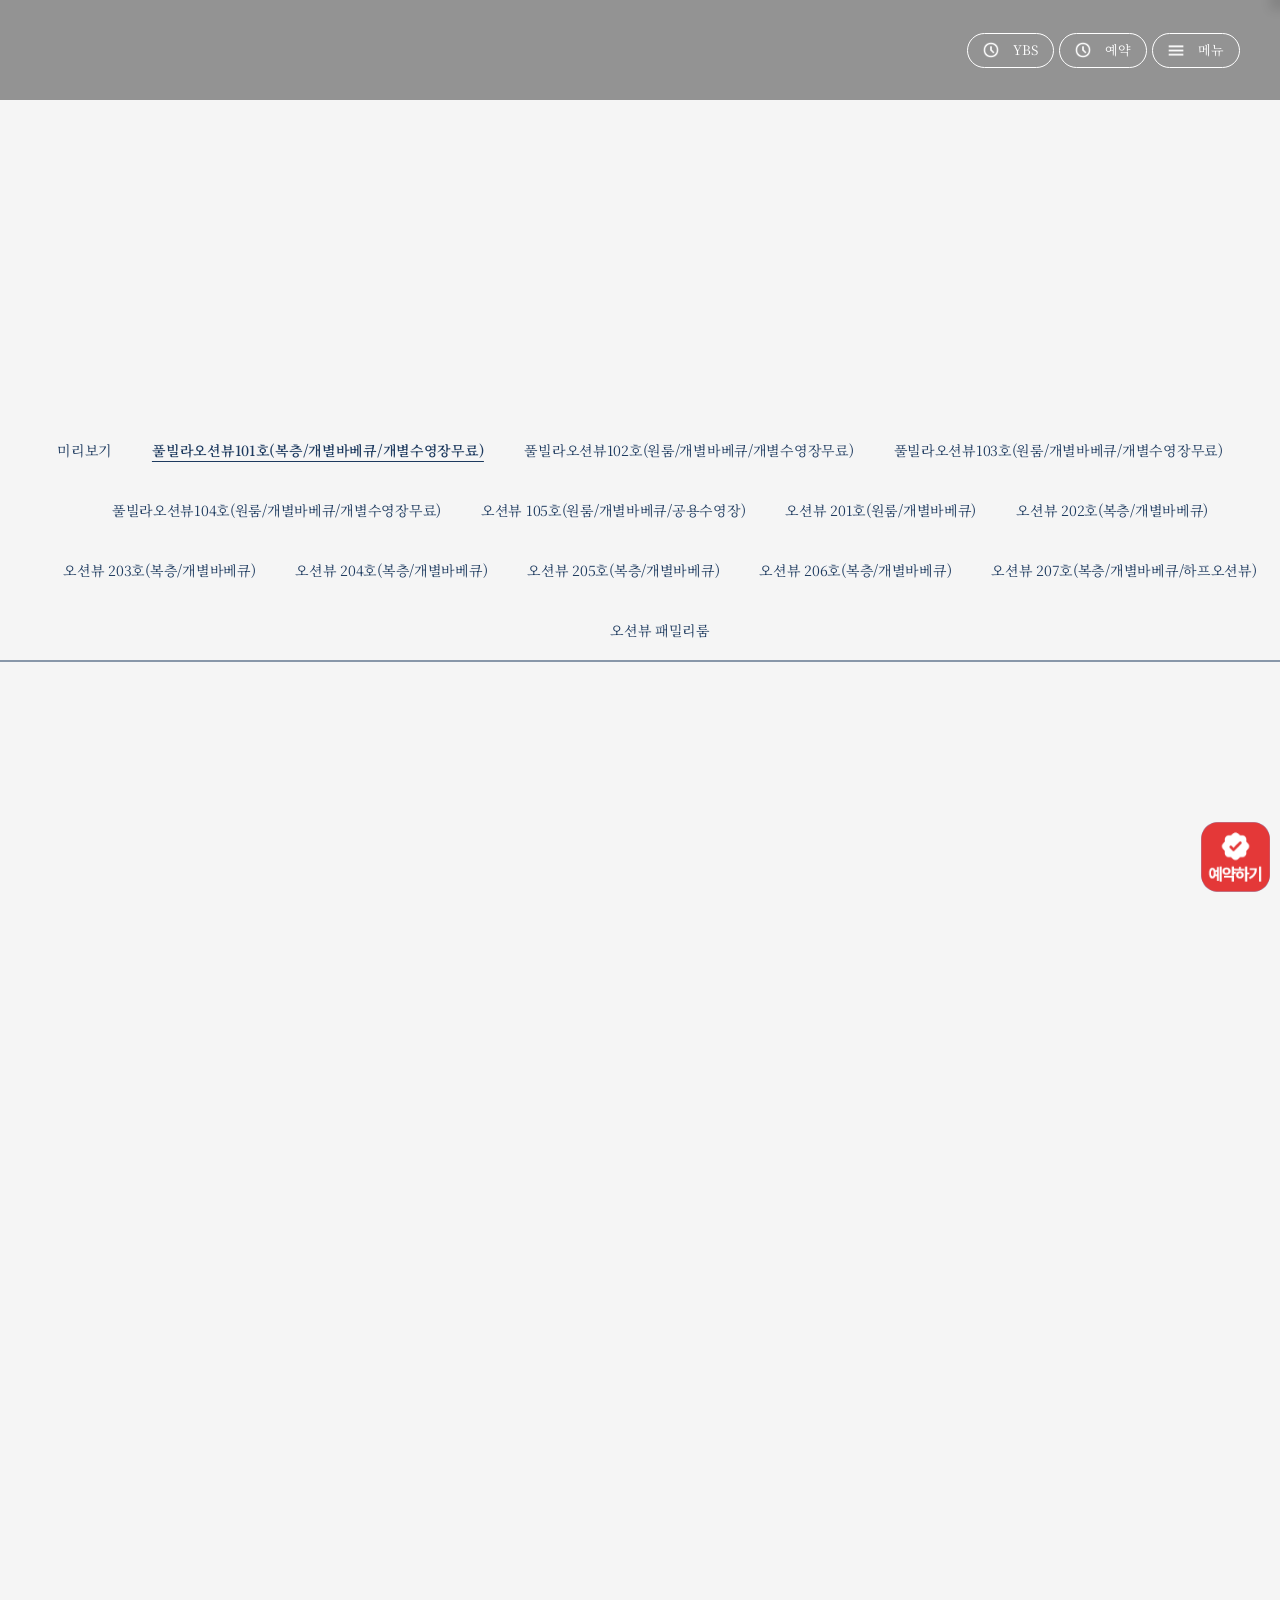
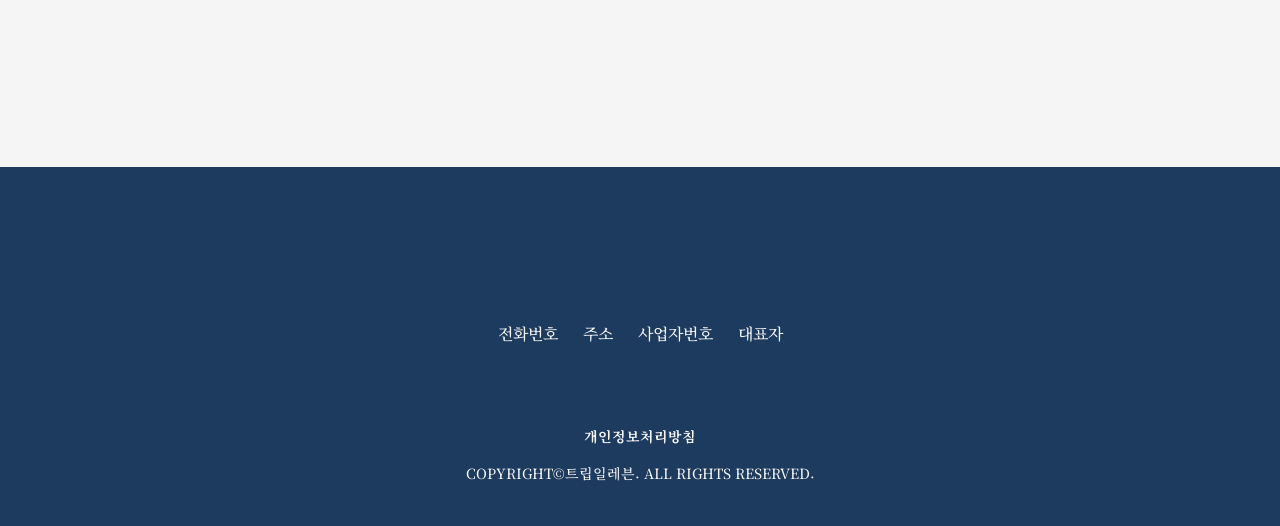
==== commit f9f74685: "Update template code and site data" ====
--- a/room.html
+++ b/room.html
@@ -50,7 +50,8 @@
           <div class="tx1"></div>
         </div>
 
-        <!-- MAPPER: property.rooms[] (layout-map + active rooms) -->
+        <!-- MAPPER: property.rooms[] (layout-map + active rooms)
+             첫 칸 「미리보기」는 layoutMap.sections[0].enabled === false 면 숨긴다. -->
         <div id="snb_wrap">
           <ul data-room-nav-list>
             <li class="active"><a href="layout-map.html">미리보기</a></li>
@@ -124,11 +125,6 @@
             ></div>
             <div class="center" data-aos="fade-up">
               <div class="tx1 travelFont">I support your beautiful trip</div>
-              <!-- tx2: 하드코딩 유지 -->
-              <div class="tx2">
-                특별한 장소가 주는 특별한 하루<br />
-                이곳에서 최상의 휴식을 경험하세요.
-              </div>
               <div class="img"></div>
             </div>
             <div
--- a/styles/common.css
+++ b/styles/common.css
@@ -379,6 +379,53 @@
 .header .right .btnMenu {
   background-image: url(../images/icon_menu.png);
 }
+/* 헤더 네이버·인스타그램 버튼(socialLinks) — 버튼 줄 맨 앞 [인스타][네이버].
+   값이 없으면 숨김(매퍼가 .hidden-social-link 를 뗀다). 높이 30px(알약 35px 안), 폭 auto 로 로고 비율 유지.
+   ≤1440 은 줄 간격이 5px 라 알약 테두리에 붙어 보여서 아이콘 오른쪽에 5px 를 더한다(=10px).
+   480px 이하는 헤더 버튼 줄에 공간이 없어(로고 축소 + 알약 글자 줄바꿈) 헤더에서 숨기고
+   메뉴 패널 예약하기 아래 줄(.menu_sns, 34px · 간격 12px)로 옮긴다. */
+.hidden-social-link {
+  display: none !important;
+}
+.header .right .hd_sns {
+  display: flex;
+  align-items: center;
+  flex-shrink: 0;
+  line-height: 0;
+}
+.header .right .hd_sns img {
+  display: block;
+  width: auto;
+  height: 30px;
+}
+@media (max-width: 1440px) {
+  .header .right .hd_sns {
+    margin-right: 5px;
+  }
+}
+.header .menu .menu_sns {
+  display: none;
+}
+@media (max-width: 480px) {
+  .header .right .hd_sns {
+    display: none;
+  }
+  .header .menu .menu_sns {
+    display: flex;
+    align-items: center;
+    gap: 12px;
+    margin-top: 30px;
+  }
+  .header .menu .menu_sns a {
+    display: block;
+    line-height: 0;
+  }
+  .header .menu .menu_sns img {
+    display: block;
+    width: auto;
+    height: 34px;
+  }
+}
 .header .menu {
   position: fixed;
   top: 0;
@@ -1698,3 +1745,29 @@
 [data-consult='off'] .ft_btn_reserve.on {
   bottom: 6px;
 }
+
+/* ── 푸터 농어촌민박사업자 이미지 (템플릿 확장) ─────────────────────
+   customFields.footer.ruralStayMark 가 있을 때만 매퍼가 노출한다(마크업 기본 숨김).
+   로고 아래, 연락처 정보(.info) 위에 독립된 줄로 둔다. 정렬은 푸터 텍스트 정렬을 따른다
+   (1440 초과: 왼쪽 / 1440 이하: 가운데) — 이미지를 inline-block 으로 두어 text-align 을 탄다.
+   표시마크 이미지는 세로형(마크 + 신고번호 박스)이라 폭을 고정(PC 180px / 모바일 160px)하고 높이는 비율에 맡긴다.
+   신고번호가 읽히도록 모바일에서도 160px 아래로 줄이지 않는다. */
+/* .info 는 위 여백(45px)이 있어 이미지 줄 아래가 벌어지므로 그만큼 당겨 로고 쪽 간격(50px)과 맞춘다.
+   숨김(display: none)일 때는 여백도 사라져 기존 푸터와 같다. */
+.footer .ruralStayMarkWrap {
+  margin-bottom: -20px;
+  line-height: 0;
+}
+.footer .ruralStayMark {
+  display: inline-block;
+  vertical-align: top;
+  width: 180px;
+  height: auto;
+  max-width: 100%;
+  object-fit: contain;
+}
+@media (max-width: 768px) {
+  .footer .ruralStayMark {
+    width: 160px;
+  }
+}
--- a/styles/room.css
+++ b/styles/room.css
@@ -601,6 +601,8 @@
   color: var(--color-secondary);
   font-family: var(--font-ko-main);
   font-weight: normal;
+  /* 가운데 이미지 위 문구는 모든 폭에서 가운데 정렬 (1440px 이하는 .center 가 이미 가운데) */
+  text-align: center;
 }
 @media (max-width: 1440px) {
   .con7 .tx1 {
@@ -609,6 +611,15 @@
 }
 .con7 .tx1.travelFont {
   font-family: var(--font-en-main);
+}
+/* tx2 미노출 — 제목과 가운데 이미지 사이 간격을 tx1이 대신 가진다 */
+.con7 .tx1 {
+  margin-bottom: 60px;
+}
+@media (max-width: 1440px) {
+  .con7 .tx1 {
+    margin-bottom: 40px;
+  }
 }
 .con7 .tx2 {
   margin-top: 25px;
